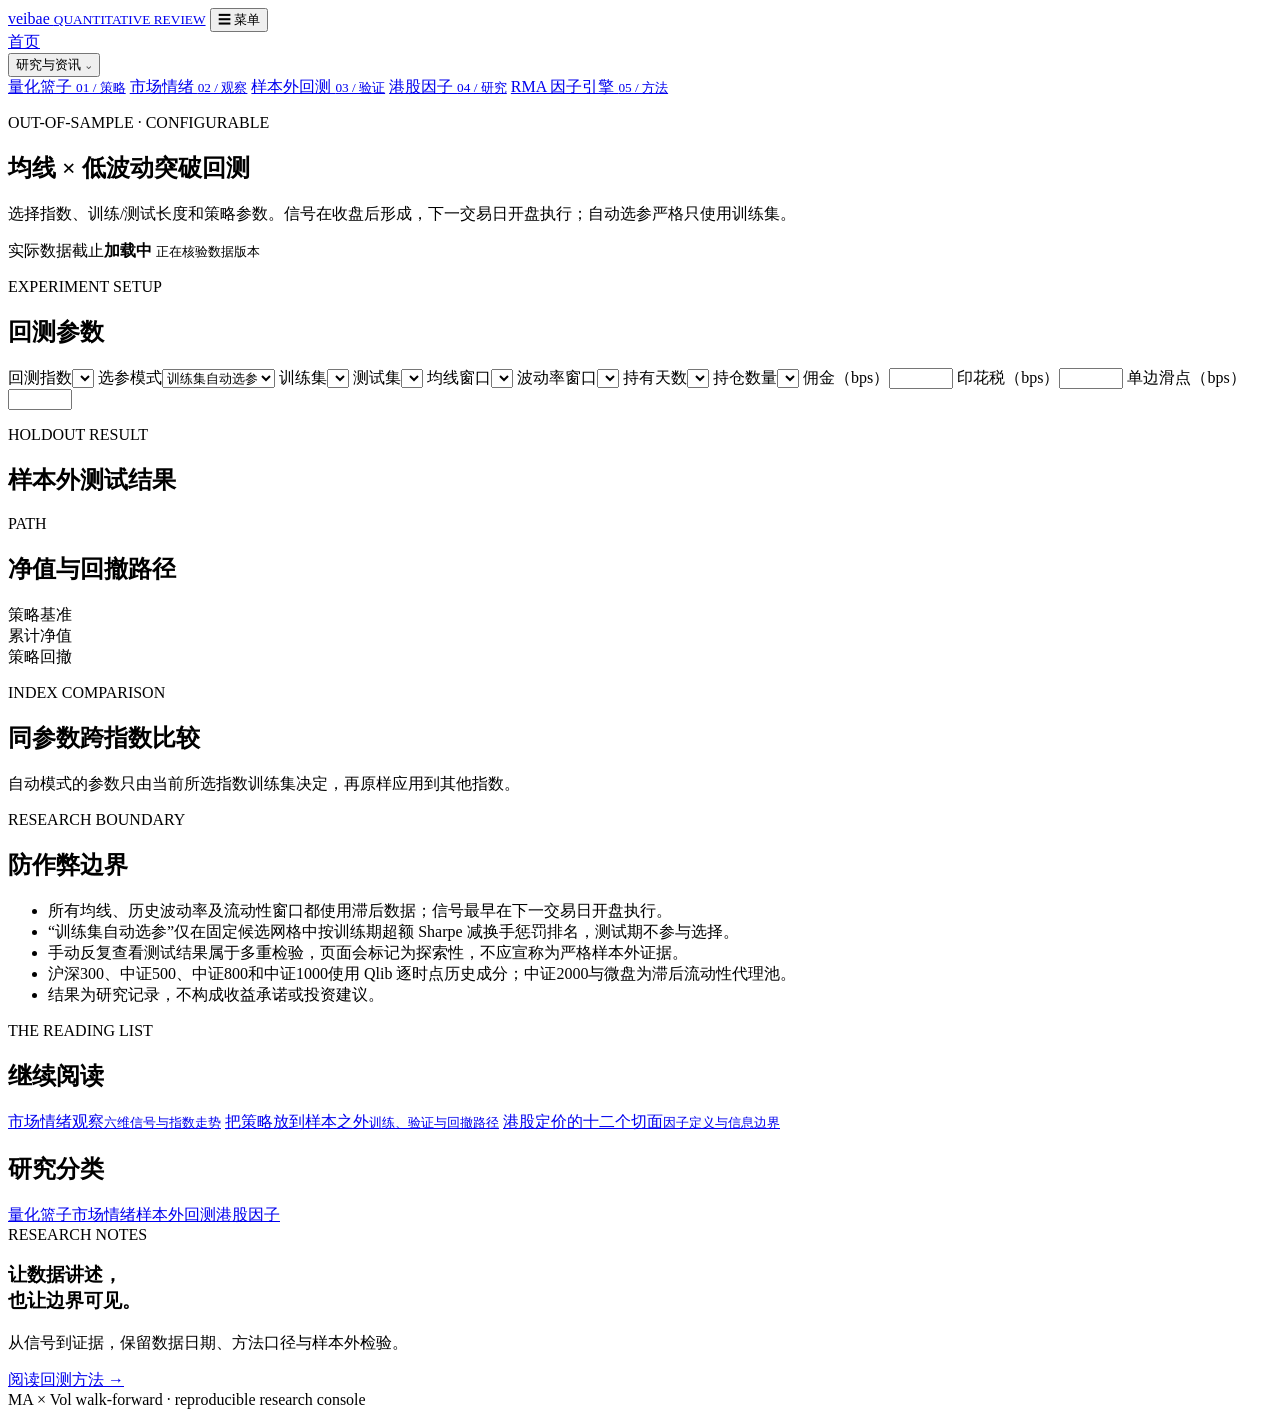
==== public/backtest.html @ a735d1ed "fix: restore bilingual research site and configurable backtest routes" ====
<!doctype html>
<html lang="zh-CN">
  <head>
    <meta charset="utf-8" />
    <meta name="viewport" content="width=device-width, initial-scale=1" />
    <meta name="description" content="可配置的均线与波动率复合因子严格样本外回测。" />
    <title>MA × Vol 可配置回测</title>
    <link rel="stylesheet" href="/backtest.css" />
    <link rel="stylesheet" href="/editorial.css" />
    <script src="/editorial-nav.js" defer></script>
  </head>
  <body class="editorial-backtest">
    <header class="editorial-header">
      <nav class="editorial-nav" aria-label="主导航">
        <a class="editorial-brand" href="/">veibae <small>QUANTITATIVE REVIEW</small></a>
        <button class="nav-toggle" type="button" aria-label="打开导航" aria-expanded="false" aria-controls="editorial-links">☰ 菜单</button>
        <div class="editorial-links" id="editorial-links">
          <a href="/">首页</a>
          <div class="nav-sections">
            <button class="section-toggle" type="button" aria-expanded="false" aria-controls="section-menu">研究与资讯 <span class="nav-chevron" aria-hidden="true">⌄</span></button>
            <div class="section-menu" id="section-menu">
              <a href="/">量化篮子 <small>01 / 策略</small></a>
              <a href="/market-sentiment">市场情绪 <small>02 / 观察</small></a>
              <a href="/backtest">样本外回测 <small>03 / 验证</small></a>
              <a href="/hk-factor-lab">港股因子 <small>04 / 研究</small></a>
              <a href="/#research-engine">RMA 因子引擎 <small>05 / 方法</small></a>
            </div>
          </div>

        </div>
      </nav>
    </header>
    <main class="editorial-layout page-shell">
      <div class="editorial-content">
      <section class="intro">
        <div>
          <p class="eyebrow">OUT-OF-SAMPLE · CONFIGURABLE</p>
          <h1>均线 × 低波动突破回测</h1>
          <p class="lede">选择指数、训练/测试长度和策略参数。信号在收盘后形成，下一交易日开盘执行；自动选参严格只使用训练集。</p>
        </div>
        <div class="date-block">
          <span>实际数据截止</span><strong id="data-end">加载中</strong>
          <small id="freshness-note">正在核验数据版本</small>
        </div>
      </section>

      <section class="control-panel" aria-labelledby="controls-title">
        <div class="control-head">
          <div><p class="eyebrow">EXPERIMENT SETUP</p><h2 id="controls-title">回测参数</h2></div>
          <p id="mode-note" class="mode-note"></p>
        </div>
        <form id="backtest-controls" class="controls">
          <label>回测指数<select id="market" name="market"></select></label>
          <label>选参模式<select id="mode" name="mode"><option value="auto">训练集自动选参</option><option value="manual">手动探索</option></select></label>
          <label>训练集<select id="trainMonths" name="trainMonths"></select></label>
          <label>测试集<select id="testMonths" name="testMonths"></select></label>
          <label>均线窗口<select id="maWindow" name="maWindow"></select></label>
          <label>波动率窗口<select id="volWindow" name="volWindow"></select></label>
          <label>持有天数<select id="holdDays" name="holdDays"></select></label>
          <label>持仓数量<select id="topK" name="topK"></select></label>
          <label>佣金（bps）<input id="commissionBps" name="commissionBps" type="number" min="0" max="30" step="0.5" /></label>
          <label>印花税（bps）<input id="stampDutyBps" name="stampDutyBps" type="number" min="0" max="30" step="0.5" /></label>
          <label>单边滑点（bps）<input id="slippageBps" name="slippageBps" type="number" min="0" max="50" step="0.5" /></label>
        </form>
        <div class="selection-line">
          <span id="split-summary"></span><strong id="parameter-summary"></strong>
        </div>
      </section>

      <section aria-labelledby="result-title">
        <div class="section-title">
          <div><p class="eyebrow">HOLDOUT RESULT</p><h2 id="result-title">样本外测试结果</h2></div>
          <p id="universe-note"></p>
        </div>
        <div id="metric-cards" class="metric-cards" aria-live="polite"></div>
      </section>

      <section class="panel">
        <div class="panel-head">
          <div><p class="eyebrow">PATH</p><h2>净值与回撤路径</h2></div>
          <div class="legend"><span class="strategy-key">策略</span><span class="benchmark-key">基准</span></div>
        </div>
        <div class="chart-grid">
          <div>
            <div class="chart-label"><span>累计净值</span><span id="period-count"></span></div>
            <div id="nav-chart" class="chart line-chart" role="img" aria-label="策略与基准累计净值曲线"></div>
          </div>
          <div>
            <div class="chart-label"><span>策略回撤</span><span id="drawdown-value"></span></div>
            <div id="drawdown-chart" class="chart line-chart" role="img" aria-label="策略回撤曲线"></div>
          </div>
        </div>
      </section>

      <section class="panel">
        <div class="panel-head">
          <div><p class="eyebrow">INDEX COMPARISON</p><h2>同参数跨指数比较</h2></div>
          <p class="panel-caption">自动模式的参数只由当前所选指数训练集决定，再原样应用到其他指数。</p>
        </div>
        <div id="return-chart" class="chart" role="img" aria-label="各指数策略与基准年化收益柱状图"></div>
      </section>

      <section class="notes">
        <div><p class="eyebrow">RESEARCH BOUNDARY</p><h2>防作弊边界</h2></div>
        <ul>
          <li>所有均线、历史波动率及流动性窗口都使用滞后数据；信号最早在下一交易日开盘执行。</li>
          <li>“训练集自动选参”仅在固定候选网格中按训练期超额 Sharpe 减换手惩罚排名，测试期不参与选择。</li>
          <li>手动反复查看测试结果属于多重检验，页面会标记为探索性，不应宣称为严格样本外证据。</li>
          <li>沪深300、中证500、中证800和中证1000使用 Qlib 逐时点历史成分；中证2000与微盘为滞后流动性代理池。</li>
          <li>结果为研究记录，不构成收益承诺或投资建议。</li>
        </ul>
      </section>
    </div>
<aside class="editorial-sidebar" aria-label="推荐阅读与分类">
      <section class="sidebar-section"><p class="sidebar-kicker">THE READING LIST</p><h2>继续阅读</h2>
        <a href="/market-sentiment">市场情绪观察<small>六维信号与指数走势</small></a>
        <a href="/backtest">把策略放到样本之外<small>训练、验证与回撤路径</small></a>
        <a href="/hk-factor-lab">港股定价的十二个切面<small>因子定义与信息边界</small></a>
      </section>
      <section class="sidebar-section"><h2>研究分类</h2><a href="/">量化篮子</a><a href="/market-sentiment">市场情绪</a><a href="/backtest">样本外回测</a><a href="/hk-factor-lab">港股因子</a></section>
      <section class="sidebar-note"><span class="sidebar-kicker">RESEARCH NOTES</span><h3>让数据讲述，<br>也让边界可见。</h3><p>从信号到证据，保留数据日期、方法口径与样本外检验。</p><a href="/backtest">阅读回测方法 →</a></section>
    </aside>
    </main>
    <footer>MA × Vol walk-forward · reproducible research console</footer>
    <script src="/backtest.js" defer></script>
  </body>
</html>
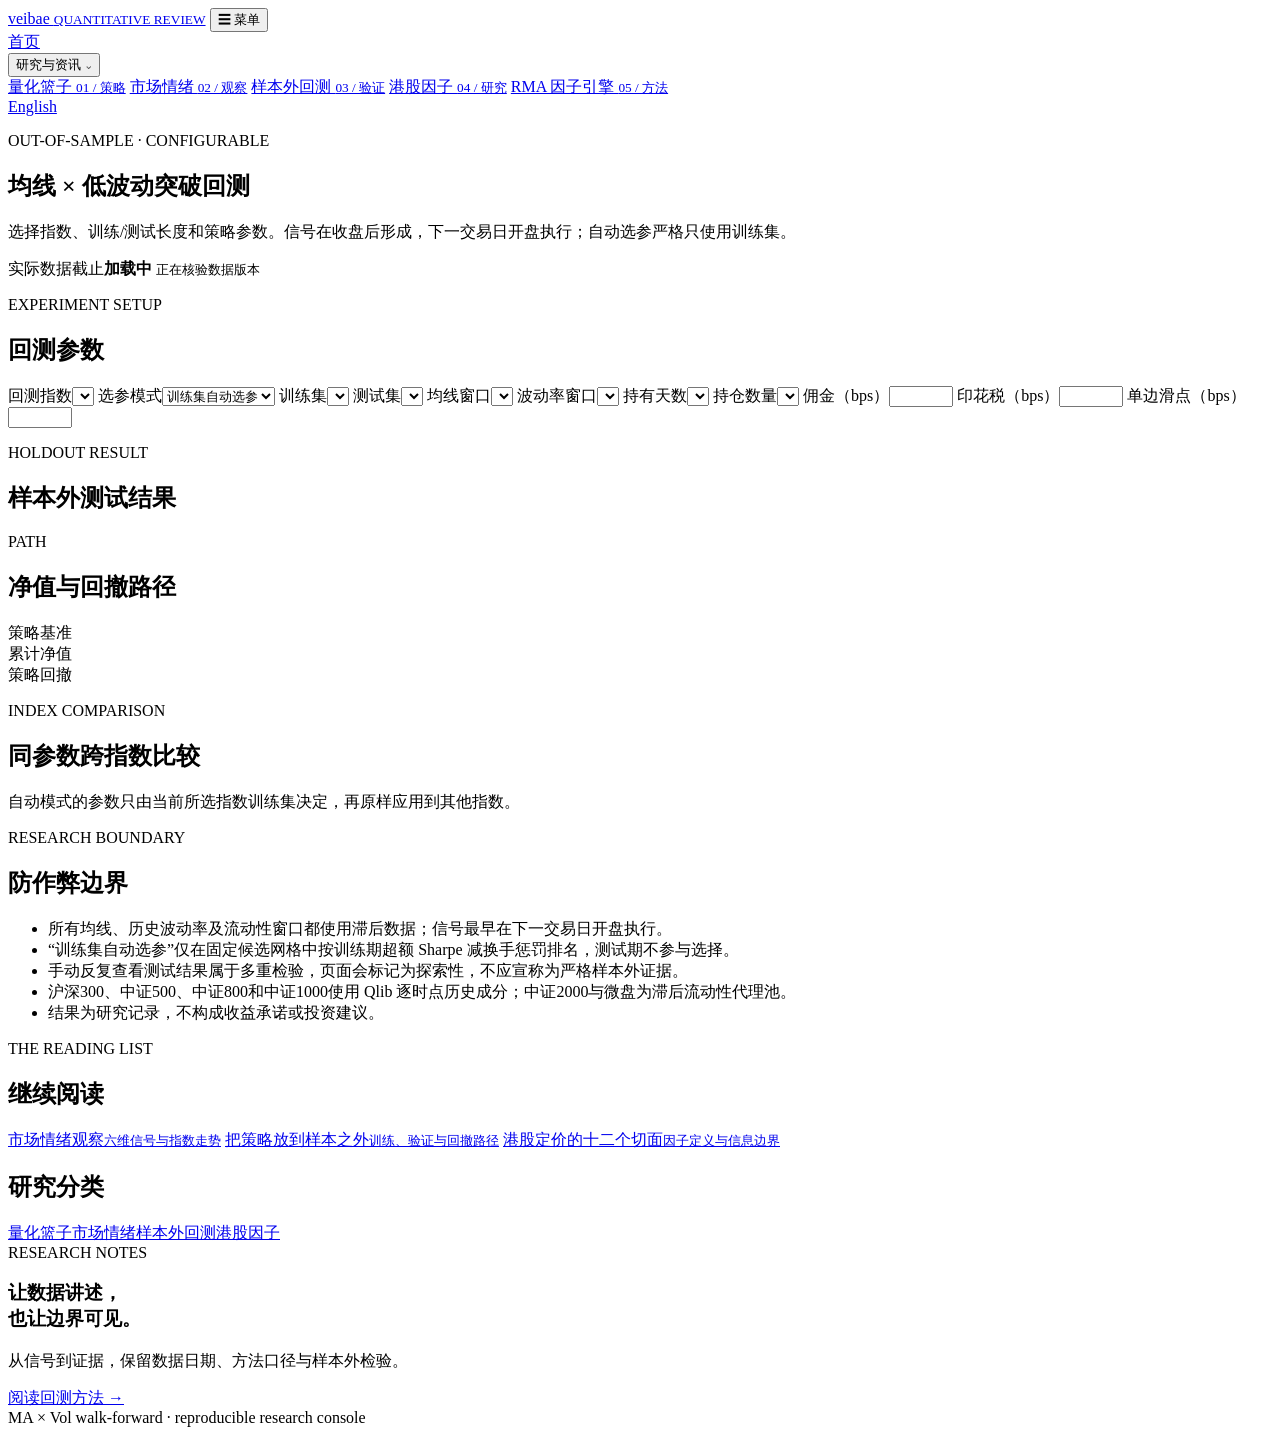
==== commit 3eb3a85d: "Add reviewed English versions across the research website" ====
--- a/public/backtest.html
+++ b/public/backtest.html
@@ -7,6 +7,7 @@
     <title>MA × Vol 可配置回测</title>
     <link rel="stylesheet" href="/backtest.css" />
     <link rel="stylesheet" href="/editorial.css" />
+    <script src="/site-locale.js" defer></script>
     <script src="/editorial-nav.js" defer></script>
   </head>
   <body class="editorial-backtest">
@@ -26,7 +27,7 @@
               <a href="/#research-engine">RMA 因子引擎 <small>05 / 方法</small></a>
             </div>
           </div>
-
+          <a class="language-toggle" href="/en/backtest" lang="en" hreflang="en" aria-label="Switch to English">English</a>
         </div>
       </nav>
     </header>
